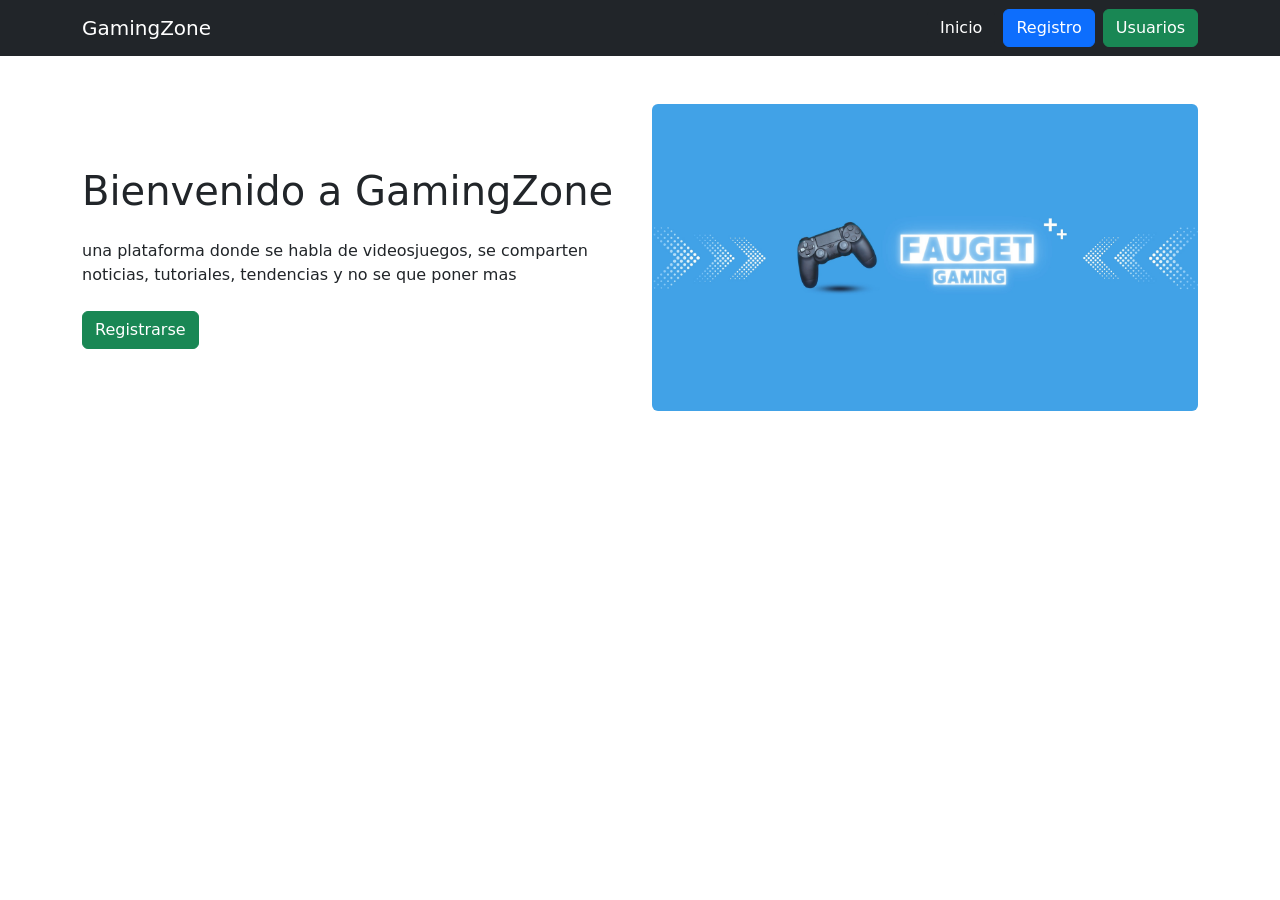
==== index.html @ f4114300 "Adaptacion del inicio a Vercel por medio de index.html" ====
<!DOCTYPE html>
<html lang="en">

<head>
    <meta charset="UTF-8">
    <meta name="viewport" content="width=device-width, initial-scale=1.0">
    <title>Document</title>
    <link href="https://cdn.jsdelivr.net/npm/bootstrap@5.3.8/dist/css/bootstrap.min.css" rel="stylesheet"
        integrity="sha384-sRIl4kxILFvY47J16cr9ZwB07vP4J8+LH7qKQnuqkuIAvNWLzeN8tE5YBujZqJLB" crossorigin="anonymous">
</head>

<body>
    <nav class="navbar navbar-dark bg-dark navbar-expand-lg">
        <div class="container">
            <a href="#" class="navbar-brand">
                GamingZone
            </a>
            <button class="navbar-toggler" data-bs-toggle="collapse" data-bs-target="#menu">
                <span class="navbar-toggler-icon"></span>
            </button>
            <div class="collapse navbar-collapse" id="menu">
                <ul class="navbar-nav ms-auto">
                    <li class="nav-item">
                        <button class="btn btn-dark">
                            Inicio
                        </button>
                    </li>
                    <li class="nav-item ms-2">
                        <button class="btn btn-primary" data-bs-toggle="modal" data-bs-target="#modalRegistro">
                            Registro
                        </button>
                    </li>
                    <li class="nav-item ms-2">
                        <button class="btn btn-success" onclick="irUsuarios()">
                            Usuarios
                        </button>
                    </li>
                </ul>
            </div>
        </div>
    </nav>

    <section class="container py-5">
        <div class="row align-items-center">
            <div class="col-lg-6">
                <h1 class="mb-4">
                    Bienvenido a GamingZone
                </h1>
                <p class="mb-4">
                    una plataforma donde se habla de videosjuegos, se comparten noticias, tutoriales, tendencias y no se que poner mas
                </p>
                <button class="btn btn-success" data-bs-toggle="modal" data-bs-target="#modalRegistro">
                    Registrarse
                </button>
            </div>
            <div class="col-lg-6">
                <img src="banner.jpg" class="img-fluid rounded">
            </div>
        </div>
    </section>

    <div class="modal fade" id="modalRegistro">
        <div class="modal-dialog">
            <div class="modal-content">
                <div class="modal-header">
                    <h5>
                        Registro
                    </h5>
                    <button class="btn-close" data-bs-dismiss="modal"></button>
                </div>
                <div class="modal-body">
                    <form id="formulario">
                        <label for="nombre" class="form-label">Nombre</label>
                        <input type="text" class="form-control mb-3" placeholder="Ingresa tu nombre aqui" id="nombre">
                        <label for="correo" class="form-label">Correo</label>
                        <input type="email" class="form-control mb-3" placeholder="Ingresa tu correo aqui" id="correo">
                        <label for="password" class="form-label">Contraseña</label>
                        <input type="password" class="form-control mb-3" placeholder="Ingresa tu contraseña aqui" id="password">
                        <label for="telefono" class="form-label">Teléfono</label>
                        <input type="text" class="form-control mb-3" placeholder="Ingresa tu teléfono aqui" id="telefono">

                        <button class="btn btn-primary w-100">
                            Guardar
                        </button>
                    </form>
                </div>
            </div>
        </div>
    </div>

</body>
<script src="https://cdn.jsdelivr.net/npm/bootstrap@5.3.8/dist/js/bootstrap.bundle.min.js"
    integrity="sha384-FKyoEForCGlyvwx9Hj09JcYn3nv7wiPVlz7YYwJrWVcXK/BmnVDxM+D2scQbITxI"
    crossorigin="anonymous"></script>
<script src="navegacion.js"></script>
<script src="script.js"></script>
</html>
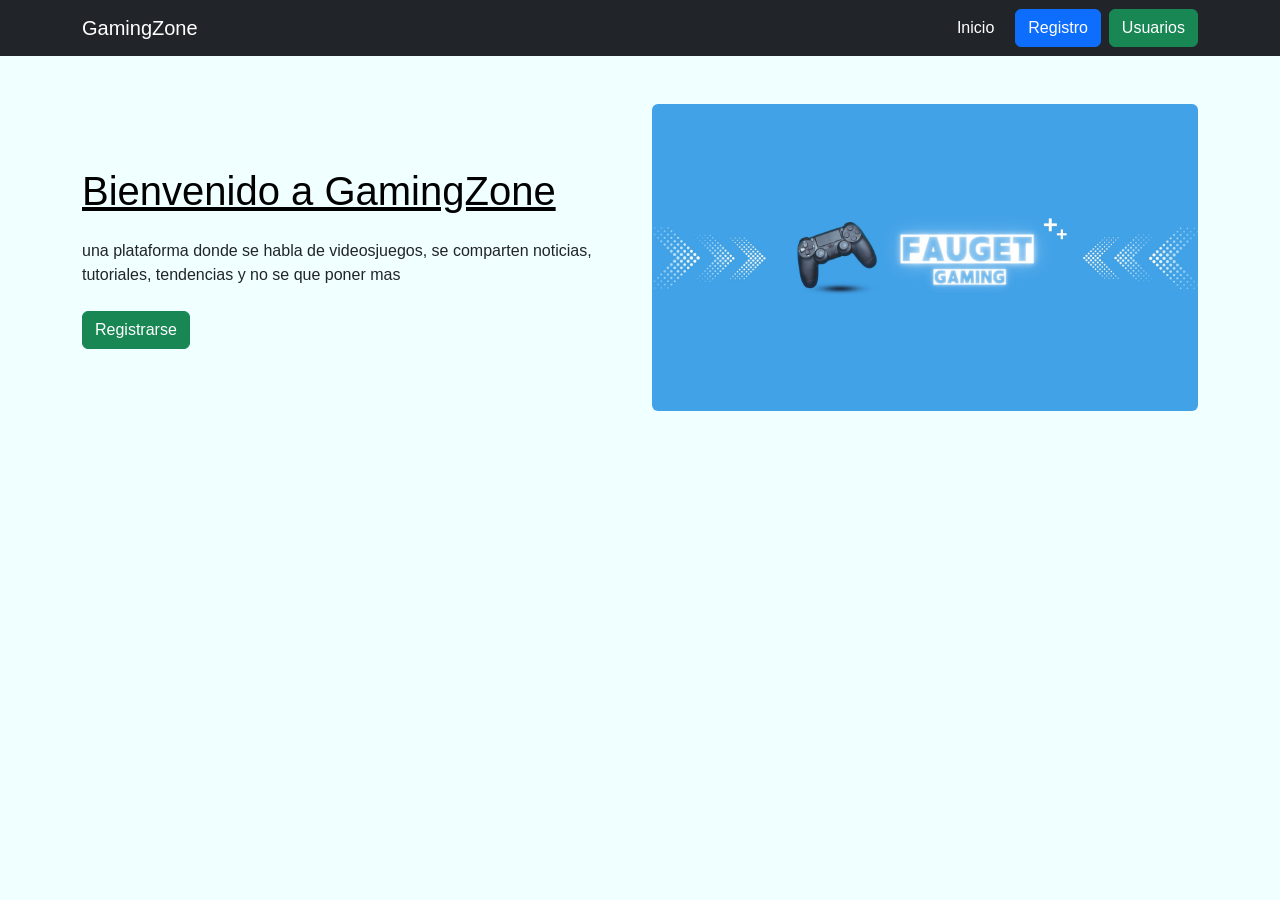
==== commit b18934d2: "Se agrego decoracion y estilos en ambos html para una pagina mas intectactiva visualmente" ====
--- a/index.html
+++ b/index.html
@@ -1,14 +1,16 @@
 <!DOCTYPE html>
 <html lang="en">
-
 <head>
     <meta charset="UTF-8">
     <meta name="viewport" content="width=device-width, initial-scale=1.0">
-    <title>Document</title>
+    <meta name="description"
+        content="GamingZone es una dedicada a los videojuegos">
+    <meta name="author" content="Juan Pablo Castro Lopez">
+    <title>GamingZone - Inicio</title>
     <link href="https://cdn.jsdelivr.net/npm/bootstrap@5.3.8/dist/css/bootstrap.min.css" rel="stylesheet"
         integrity="sha384-sRIl4kxILFvY47J16cr9ZwB07vP4J8+LH7qKQnuqkuIAvNWLzeN8tE5YBujZqJLB" crossorigin="anonymous">
+    <link rel="stylesheet" href="style.css">
 </head>
-
 <body>
     <nav class="navbar navbar-dark bg-dark navbar-expand-lg">
         <div class="container">
@@ -47,7 +49,8 @@
                     Bienvenido a GamingZone
                 </h1>
                 <p class="mb-4">
-                    una plataforma donde se habla de videosjuegos, se comparten noticias, tutoriales, tendencias y no se que poner mas
+                    una plataforma donde se habla de videosjuegos, se comparten noticias, tutoriales, tendencias y no se
+                    que poner mas
                 </p>
                 <button class="btn btn-success" data-bs-toggle="modal" data-bs-target="#modalRegistro">
                     Registrarse
@@ -75,9 +78,11 @@
                         <label for="correo" class="form-label">Correo</label>
                         <input type="email" class="form-control mb-3" placeholder="Ingresa tu correo aqui" id="correo">
                         <label for="password" class="form-label">Contraseña</label>
-                        <input type="password" class="form-control mb-3" placeholder="Ingresa tu contraseña aqui" id="password">
+                        <input type="password" class="form-control mb-3" placeholder="Ingresa tu contraseña aqui"
+                            id="password">
                         <label for="telefono" class="form-label">Teléfono</label>
-                        <input type="text" class="form-control mb-3" placeholder="Ingresa tu teléfono aqui" id="telefono">
+                        <input type="text" class="form-control mb-3" placeholder="Ingresa tu teléfono aqui"
+                            id="telefono">
 
                         <button class="btn btn-primary w-100">
                             Guardar
@@ -94,4 +99,4 @@
     crossorigin="anonymous"></script>
 <script src="navegacion.js"></script>
 <script src="script.js"></script>
-</html>
+</html>
--- a/style.css
+++ b/style.css
@@ -0,0 +1,24 @@
+body {
+    background-color:azure;
+    font-family: Arial, sans-serif;
+}
+
+h1{
+    color: black;
+    text-decoration: underline;
+    transition: color 0.3s ease;
+}
+
+h1:hover {
+    color: red;
+    text-decoration: underline;
+}
+
+img {
+    border-radius: 30px;
+    transition: transform 0.5s ease;
+}
+img:hover {
+    transform: scale(1.05);
+}
+
